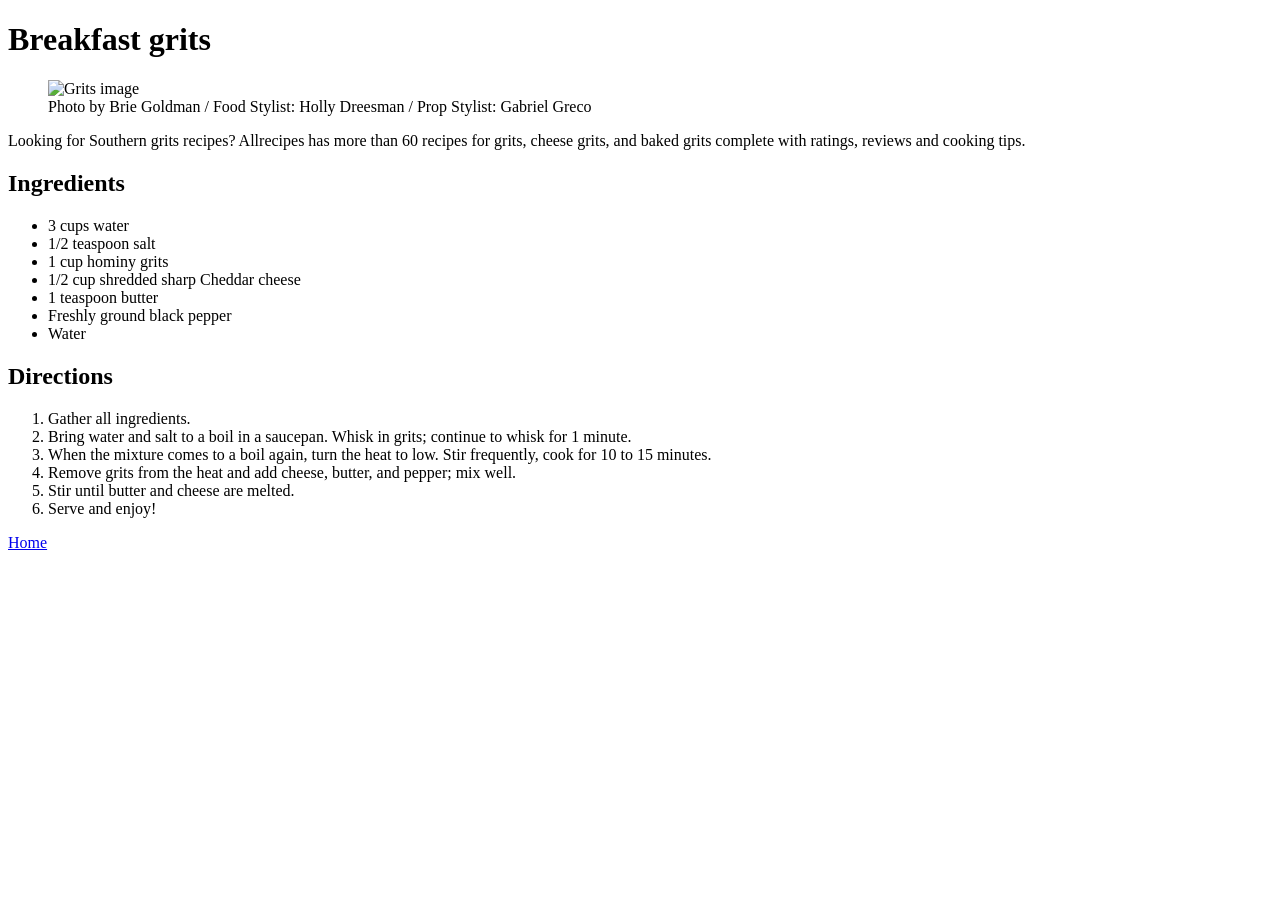
==== recipes/grits.html @ 4e4a245d "add 2 more recipes create 2 files in recipe folder and followed the same structure as lasagna.html" ====
<!DOCTYPE html>
<html lang="en">
<head>
    <meta charset="UTF-8">
    <meta name="viewport" content="width=device-width, initial-scale=1.0">
    <title>Grits Recipe</title>
</head>
<body>
    <header>
    <h1>Breakfast grits</h1>
    <figure>
    <img src="https://www.allrecipes.com/thmb/vGlFXBO-3o7L2Kus5pZERmVFXOA=/750x0/filters:no_upscale():max_bytes(150000):strip_icc():format(webp)/AR-14020-breakfast-grits-ddmfs-beauty-4x3-9437f9c827e747a6832e5f7988894fa5.jpg" alt="Grits image" width="100%">
    <figcaption>Photo by 
Brie Goldman / Food Stylist: Holly Dreesman / Prop Stylist: Gabriel Greco</figcaption>
    </figure>
    <p>Looking for Southern grits recipes? Allrecipes has more than 60 recipes for grits, cheese grits, and baked grits complete with ratings, reviews and cooking tips.
</p>
    </header>
    <main>

        <h2>Ingredients</h2>
        <ul>
            <li>3 cups water</li>
            <li>1/2 teaspoon salt</li>
            <li>1 cup hominy grits</li>
            <li>1/2 cup shredded sharp Cheddar cheese</li>
            <li>1 teaspoon butter</li>
            <li>Freshly ground black pepper</li>
            <li>Water</li>
        </ul>
        <h2>Directions</h2>
        <ol>
            <li>Gather all ingredients.</li>
            <li>Bring water and salt to a boil in a saucepan. Whisk in grits; continue to whisk for 1 minute.</li>
            <li>When the mixture comes to a boil again, turn the heat to low. Stir frequently, cook for 10 to 15 minutes.</li>
            <li>Remove grits from the heat and add cheese, butter, and pepper; mix well.</li>
            <li>Stir until butter and cheese are melted.</li>
            <li>Serve and enjoy!</li>
        </ol>
    </main>
    <a href="../index.html">Home</a>
</body>
</html>
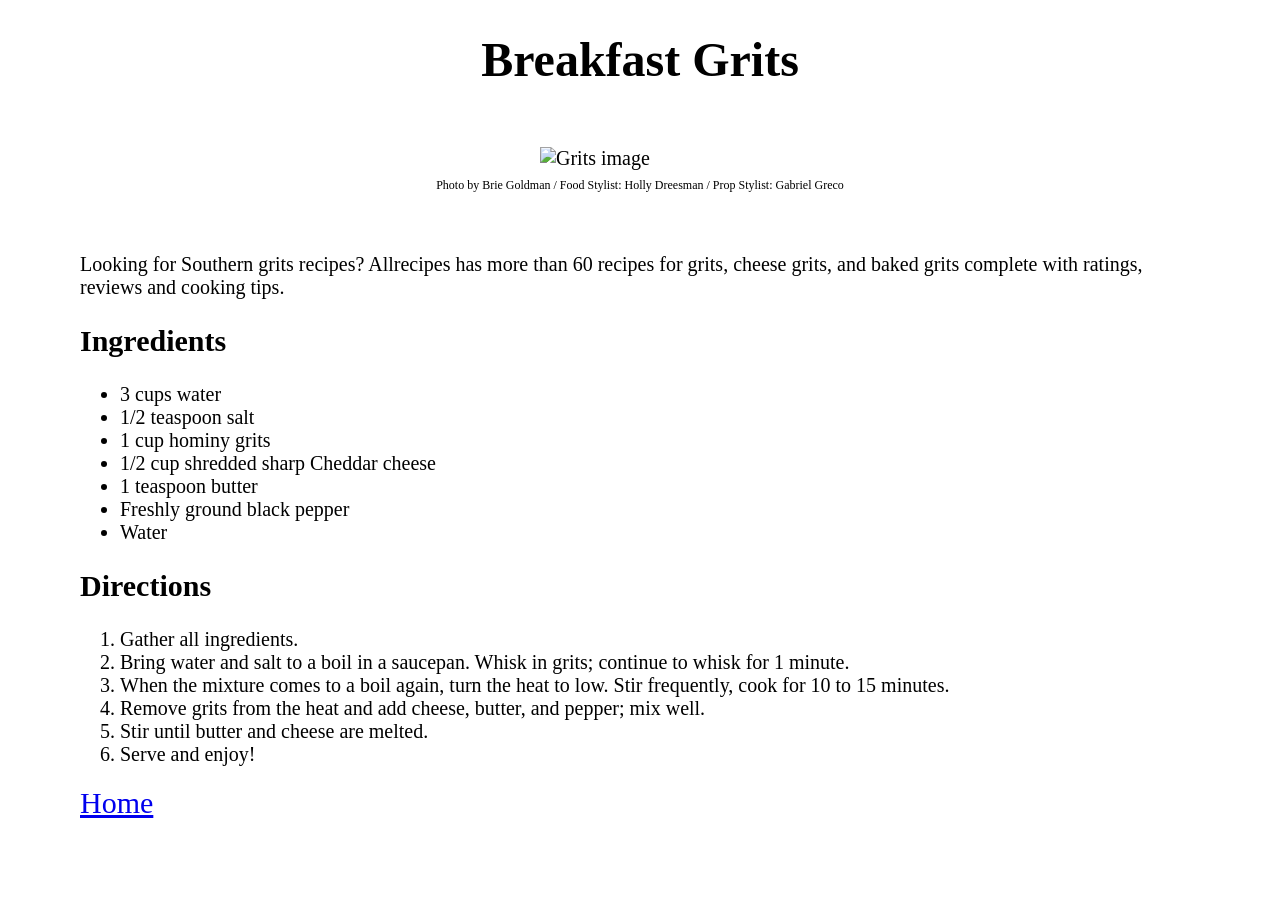
==== commit fa00ebbb: "create css files" ====
--- a/recipes/grits.html
+++ b/recipes/grits.html
@@ -4,12 +4,13 @@
     <meta charset="UTF-8">
     <meta name="viewport" content="width=device-width, initial-scale=1.0">
     <title>Grits Recipe</title>
+    <link rel="stylesheet" href="stylesheets/recipe.css">
 </head>
 <body>
     <header>
     <h1>Breakfast grits</h1>
     <figure>
-    <img src="https://www.allrecipes.com/thmb/vGlFXBO-3o7L2Kus5pZERmVFXOA=/750x0/filters:no_upscale():max_bytes(150000):strip_icc():format(webp)/AR-14020-breakfast-grits-ddmfs-beauty-4x3-9437f9c827e747a6832e5f7988894fa5.jpg" alt="Grits image" width="100%">
+    <img src="https://www.allrecipes.com/thmb/vGlFXBO-3o7L2Kus5pZERmVFXOA=/750x0/filters:no_upscale():max_bytes(150000):strip_icc():format(webp)/AR-14020-breakfast-grits-ddmfs-beauty-4x3-9437f9c827e747a6832e5f7988894fa5.jpg" alt="Grits image" width="200">
     <figcaption>Photo by 
 Brie Goldman / Food Stylist: Holly Dreesman / Prop Stylist: Gabriel Greco</figcaption>
     </figure>
--- a/recipes/stylesheets/recipe.css
+++ b/recipes/stylesheets/recipe.css
@@ -0,0 +1,31 @@
+body{
+    margin: 0 80px;
+    font-size: 20px;
+}
+
+h1{
+    text-align: center;
+    text-transform: capitalize;
+    font-size: 48px;
+}
+
+figure {
+    display: flex;
+    justify-content: center;
+    align-items: center;
+    flex-direction: column;
+    gap: 8px;
+    margin: 60px 0;
+    
+}
+
+
+figcaption{
+    font-size: 12px;
+}
+
+a{
+    
+    font-size: 30px;
+    font-weight: 500;
+}
